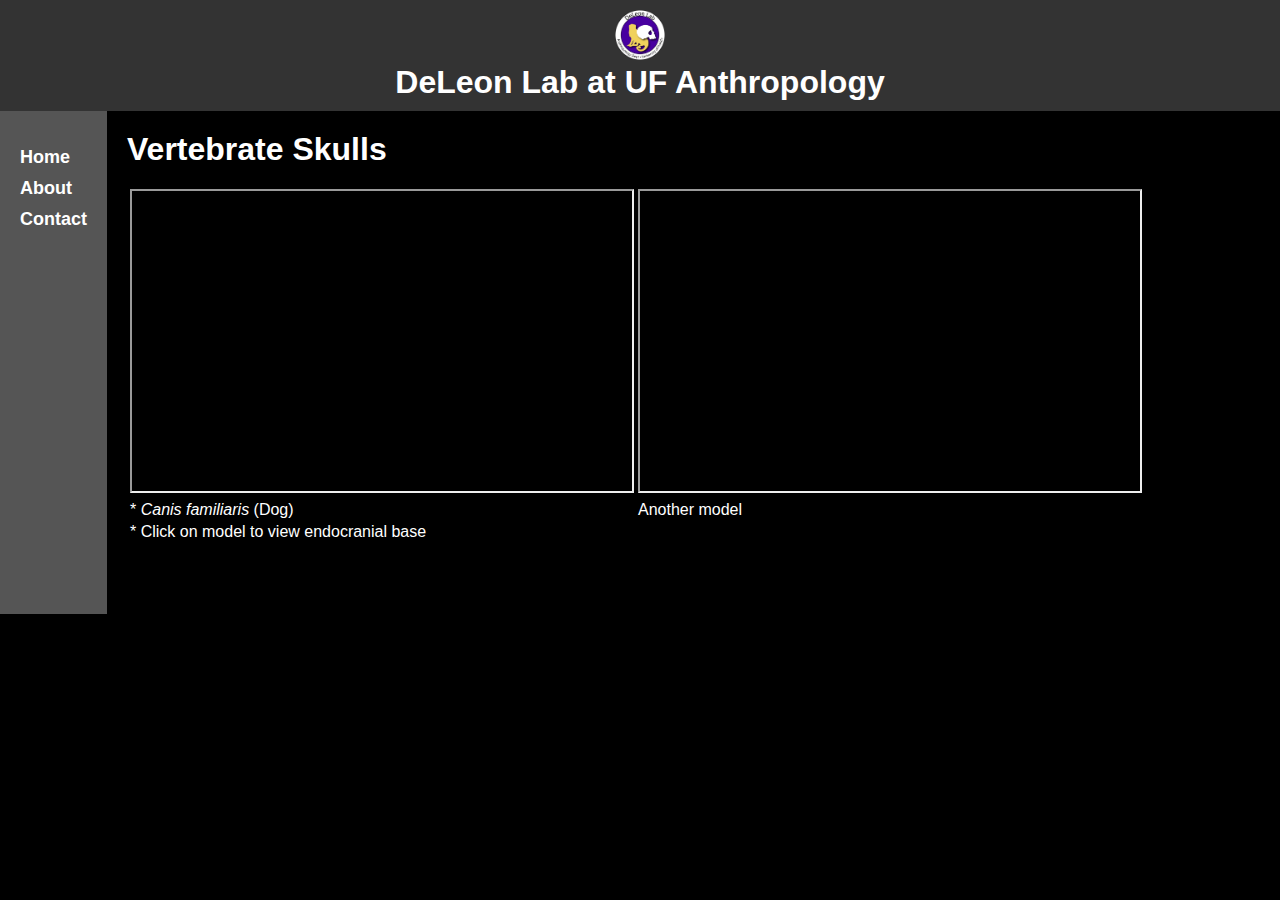
==== index.html @ 66c018fa "Update index.html" ====
<!DOCTYPE html>
<html lang="en">
<head>
    <meta charset="UTF-8">
    <meta name="viewport" content="width=device-width, initial-scale=1.0">
    <link rel="stylesheet" href="styles.css">
    <title>DeLeon Lab in UF Anthropology</title>
</head>
<body>
    <header>
        <div class="logo">
            <img src="DeLeonLab_logo w text.png" alt="DeLeon Lab Logo">
        </div>
        <h1>DeLeon Lab at UF Anthropology</h1>
    </header>

    <div class="container">
        <nav class="navigation">
            <ul>
                <li><a href="#">Home</a></li>
                <li><a href="#">About</a></li>
                <li><a href="#">Contact</a></li>
            </ul>
        </nav>

        <div class="main-content">
            <h1>Vertebrate Skulls</h1>
            &nbsp;

<!-- Models are housed in a table, with a row of two models and a row of two labels, repeated. -->
<!-- Adding new models requires adding iframes with new "id" attributes that call to names in script.js. -->
            
        <table border="0">
        <tr>
            <td><iframe class="sketchfab" id="api-frame-dog" width="500" height="300"></iframe></td>
            <td><iframe class="sketchfab" id="api-frame-other" width="500" height="300"></iframe></td>
        </tr>
        <tr>
            <td>* <i>Canis familiaris</i> (Dog)</td>
            <td>Another model</td>
        </tr>
        <tr>
            <td>* Click on model to view endocranial base</td>
        </tr>
        </table>
         <p>&nbsp;</p>
  
            <!-- Add more iframes or content as needed -->
        </div>
    </div>

    <script src="https://static.sketchfab.com/api/sketchfab-viewer-1.12.1.js"></script>
    <script src="script.js"></script>
</body>
</html>
---- styles.css ----
body {
    margin: 0;
    padding: 0;
    background-color: #000;
    color: #fff;
    font-family: Arial, sans-serif;
}

header {
    background-color: #333;
    padding: 10px;
    text-align: center;
}

.logo img {
    max-height: 50px;
    max-width: 100%;
}

h1 {
    margin: 0;
}

.container {
    display: flex;
}

.navigation {
    background-color: #555;
    padding: 20px;
}

.navigation ul {
    list-style: none;
    padding: 0;
}

.navigation li {
    margin-bottom: 10px;
}

.navigation a {
    text-decoration: none;
    color: #fff;
    font-weight: bold;
    font-size: 18px;
}

.main-content {
    padding: 20px;
}
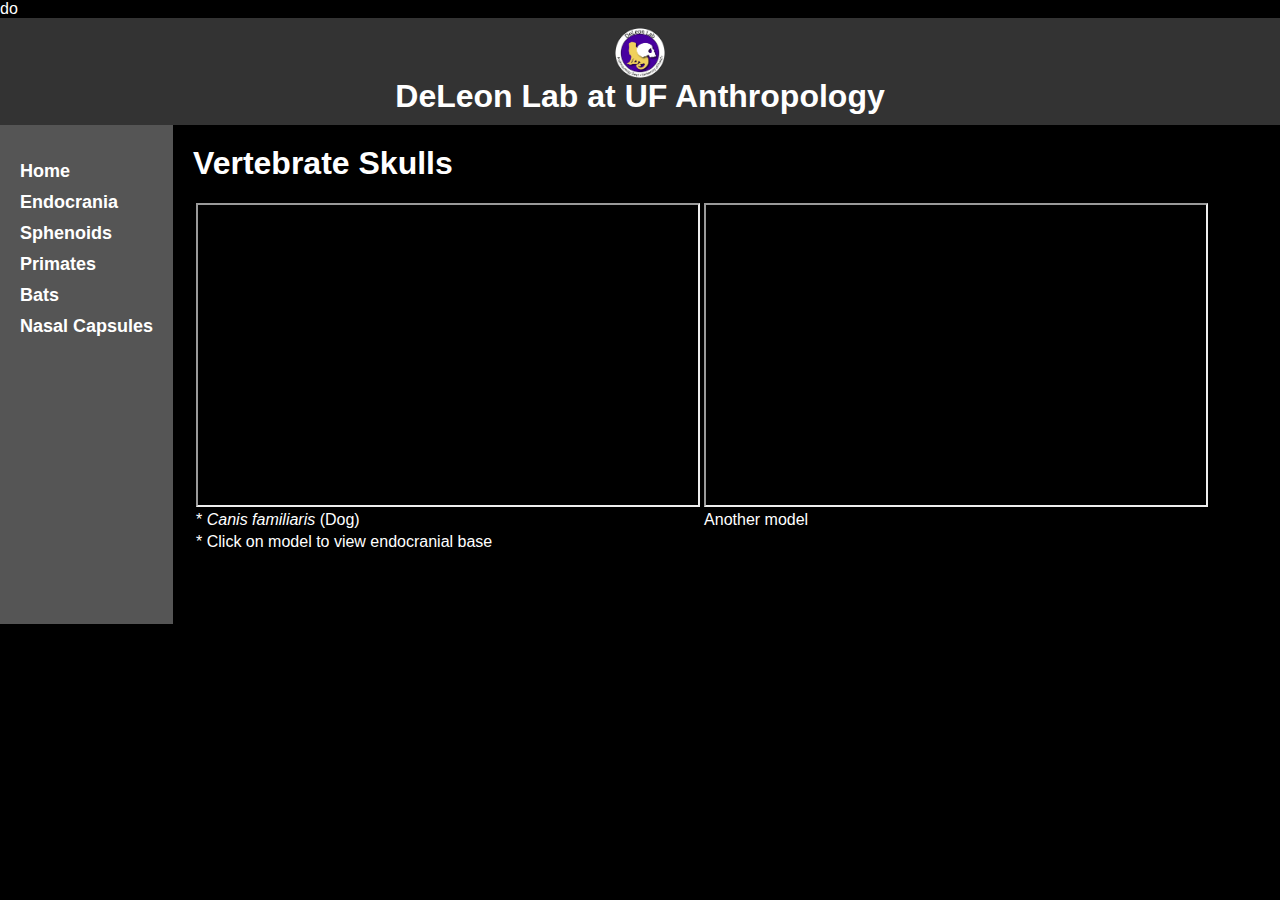
==== commit a65d9375: "Update index.html" ====
--- a/index.html
+++ b/index.html
@@ -1,4 +1,4 @@
-<!DOCTYPE html>
+do<!DOCTYPE html>
 <html lang="en">
 <head>
     <meta charset="UTF-8">
@@ -18,8 +18,11 @@
         <nav class="navigation">
             <ul>
                 <li><a href="#">Home</a></li>
-                <li><a href="#">About</a></li>
-                <li><a href="#">Contact</a></li>
+                <li><a href="#">Endocrania</a></li>
+                <li><a href="#">Sphenoids</a></li>
+                <li><a href="#">Primates</a></li>
+                <li><a href="#">Bats</a></li>
+                <li><a href="#">Nasal Capsules</a></li>
             </ul>
         </nav>
 
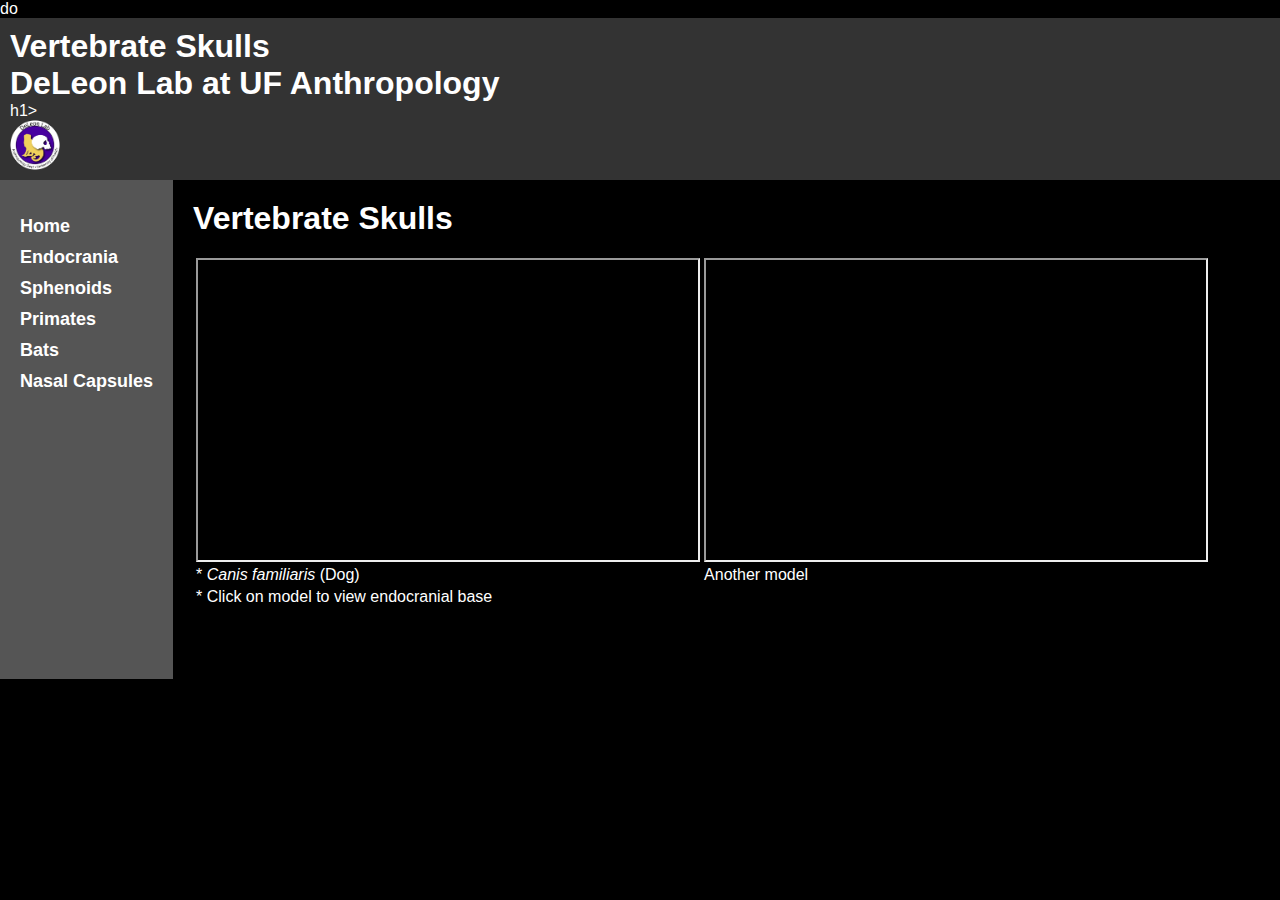
==== commit 0be01e90: "Update index.html" ====
--- a/index.html
+++ b/index.html
@@ -8,10 +8,11 @@
 </head>
 <body>
     <header>
+        <h1>Vertebrate Skulls</h1>
+        <h1 text-align: right>DeLeon Lab at UF Anthropology</h1>h1>
         <div class="logo">
             <img src="DeLeonLab_logo w text.png" alt="DeLeon Lab Logo">
         </div>
-        <h1>DeLeon Lab at UF Anthropology</h1>
     </header>
 
     <div class="container">
--- a/styles.css
+++ b/styles.css
@@ -9,7 +9,7 @@
 header {
     background-color: #333;
     padding: 10px;
-    text-align: center;
+    text-align: left;
 }
 
 .logo img {
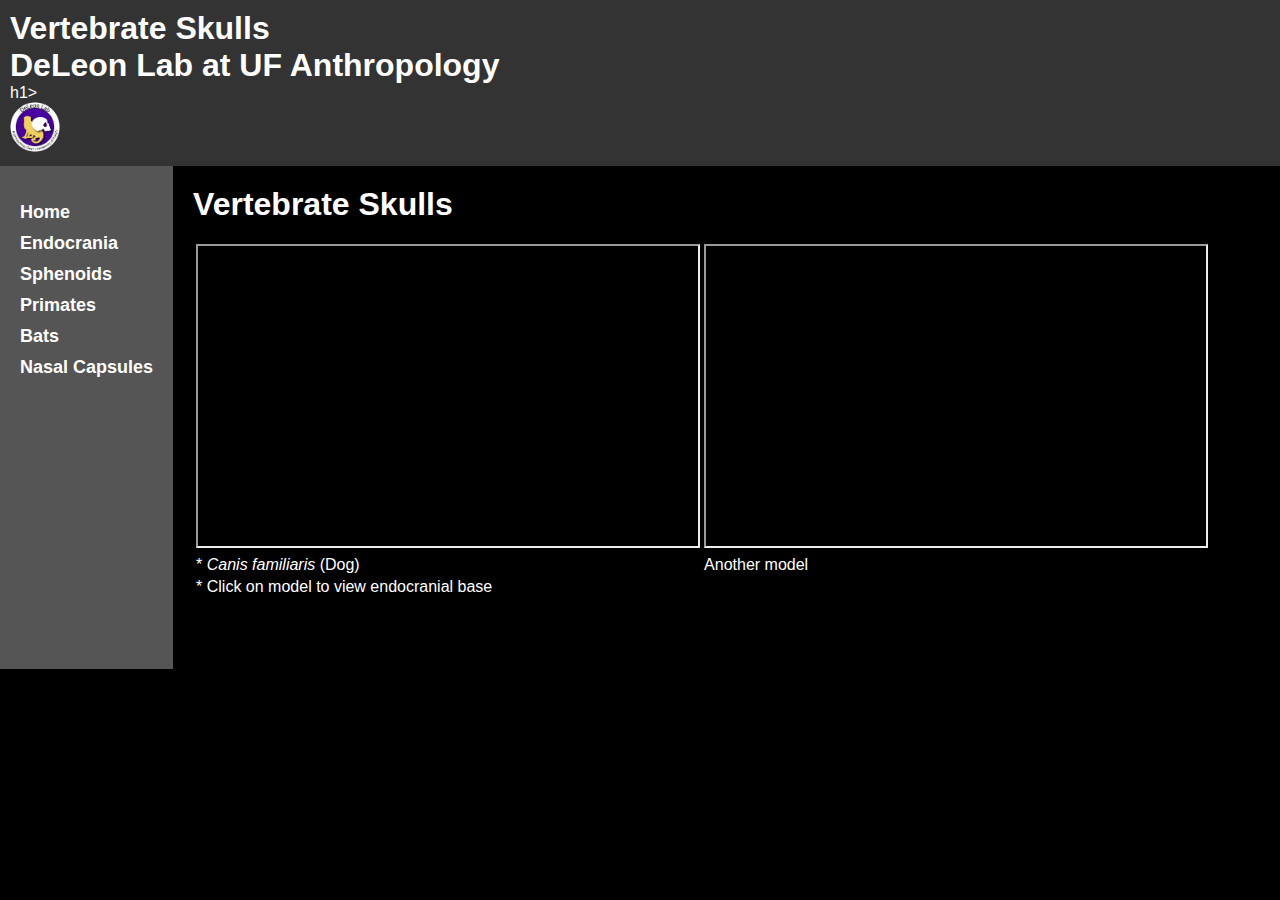
==== commit adcb3ee8: "Update index.html" ====
--- a/index.html
+++ b/index.html
@@ -1,4 +1,4 @@
-do<!DOCTYPE html>
+<!DOCTYPE html>
 <html lang="en">
 <head>
     <meta charset="UTF-8">
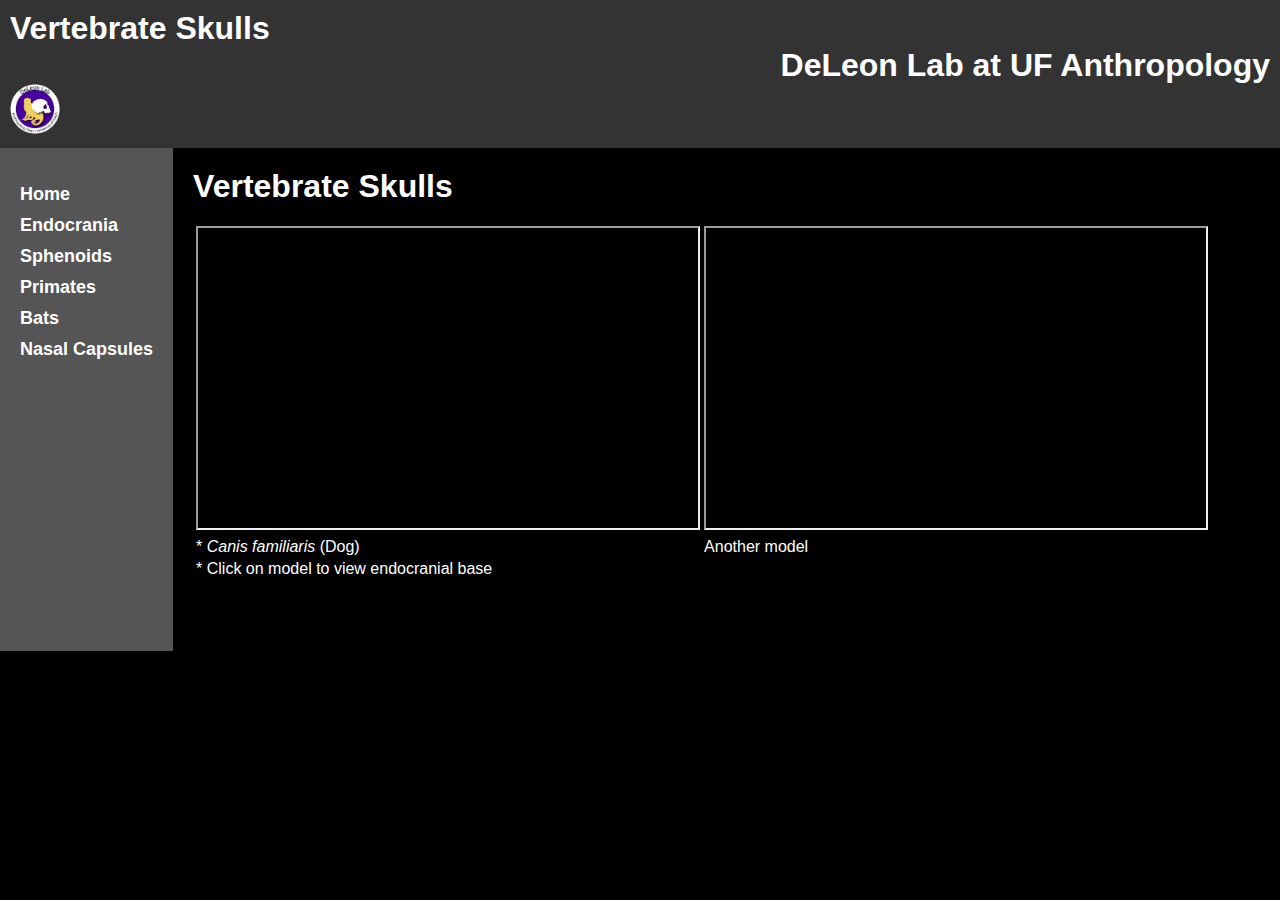
==== commit a41d36f4: "Update index.html" ====
--- a/index.html
+++ b/index.html
@@ -9,7 +9,7 @@
 <body>
     <header>
         <h1>Vertebrate Skulls</h1>
-        <h1 text-align: right>DeLeon Lab at UF Anthropology</h1>h1>
+        <h1 align="right">DeLeon Lab at UF Anthropology</h1>
         <div class="logo">
             <img src="DeLeonLab_logo w text.png" alt="DeLeon Lab Logo">
         </div>
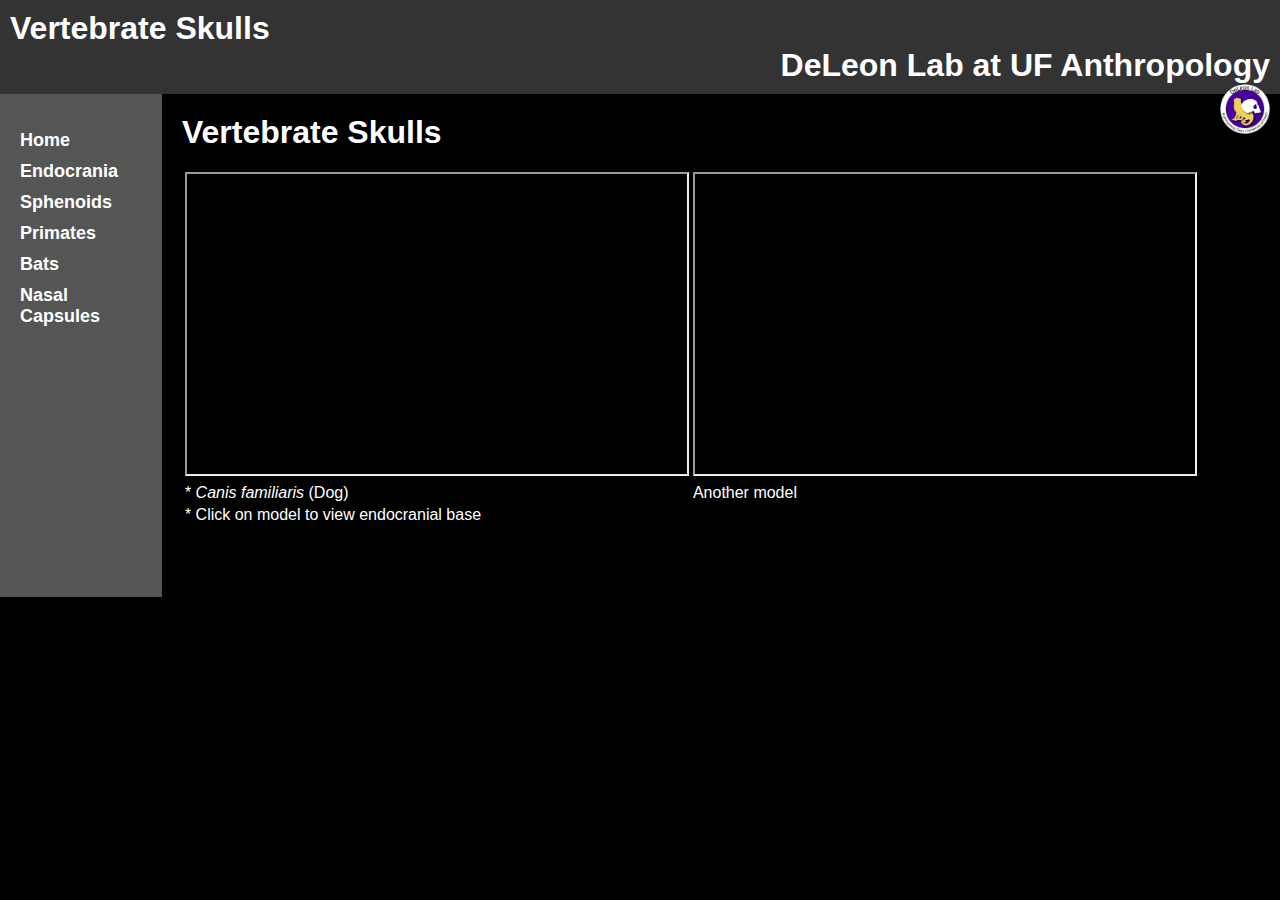
==== commit 927b68a0: "Update index.html" ====
--- a/index.html
+++ b/index.html
@@ -11,7 +11,7 @@
         <h1>Vertebrate Skulls</h1>
         <h1 align="right">DeLeon Lab at UF Anthropology</h1>
         <div class="logo">
-            <img src="DeLeonLab_logo w text.png" alt="DeLeon Lab Logo">
+            <img src="DeLeonLab_logo w text.png" align="right" alt="DeLeon Lab Logo">
         </div>
     </header>
 
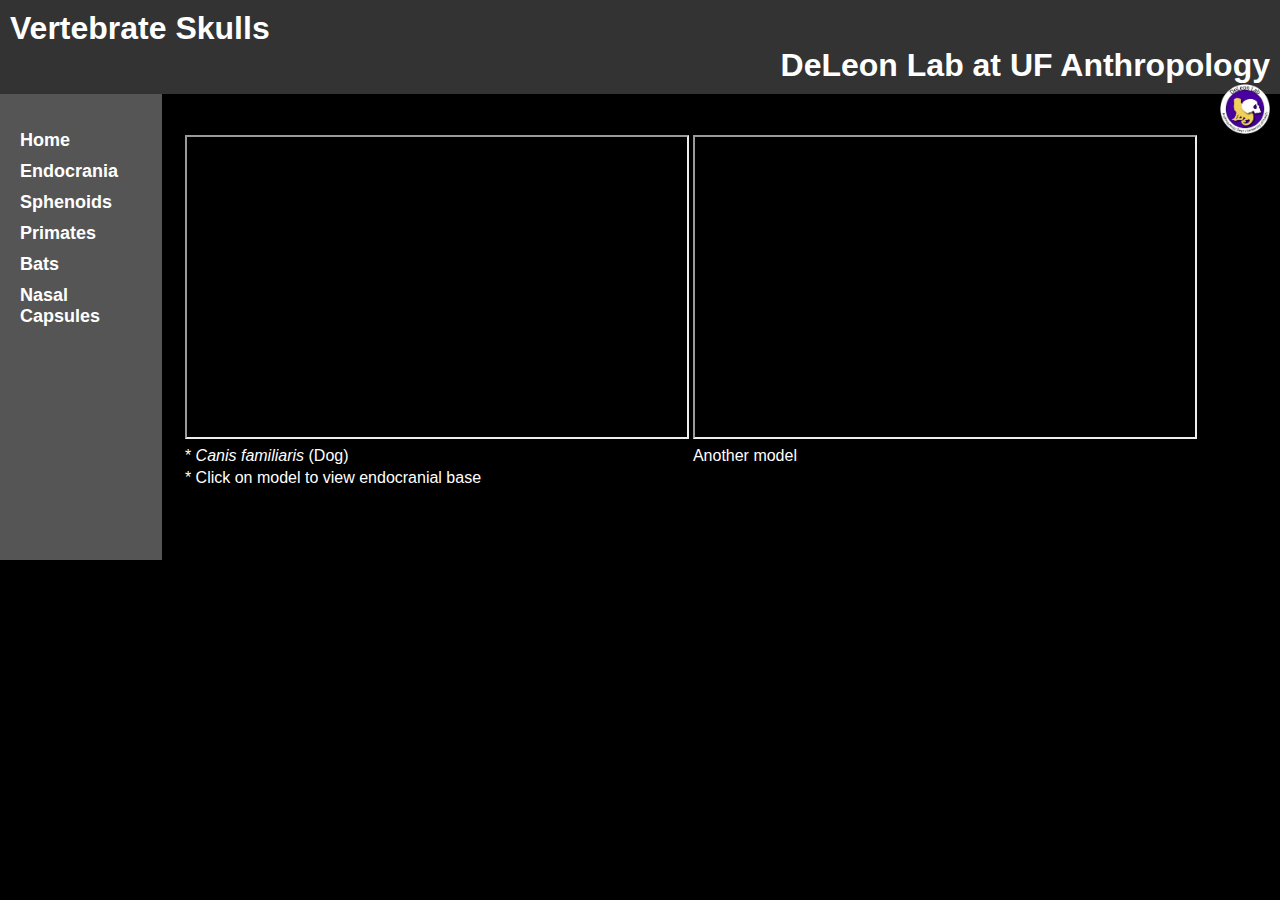
==== commit 8e1c83d8: "Update index.html" ====
--- a/index.html
+++ b/index.html
@@ -28,7 +28,6 @@
         </nav>
 
         <div class="main-content">
-            <h1>Vertebrate Skulls</h1>
             &nbsp;
 
 <!-- Models are housed in a table, with a row of two models and a row of two labels, repeated. -->
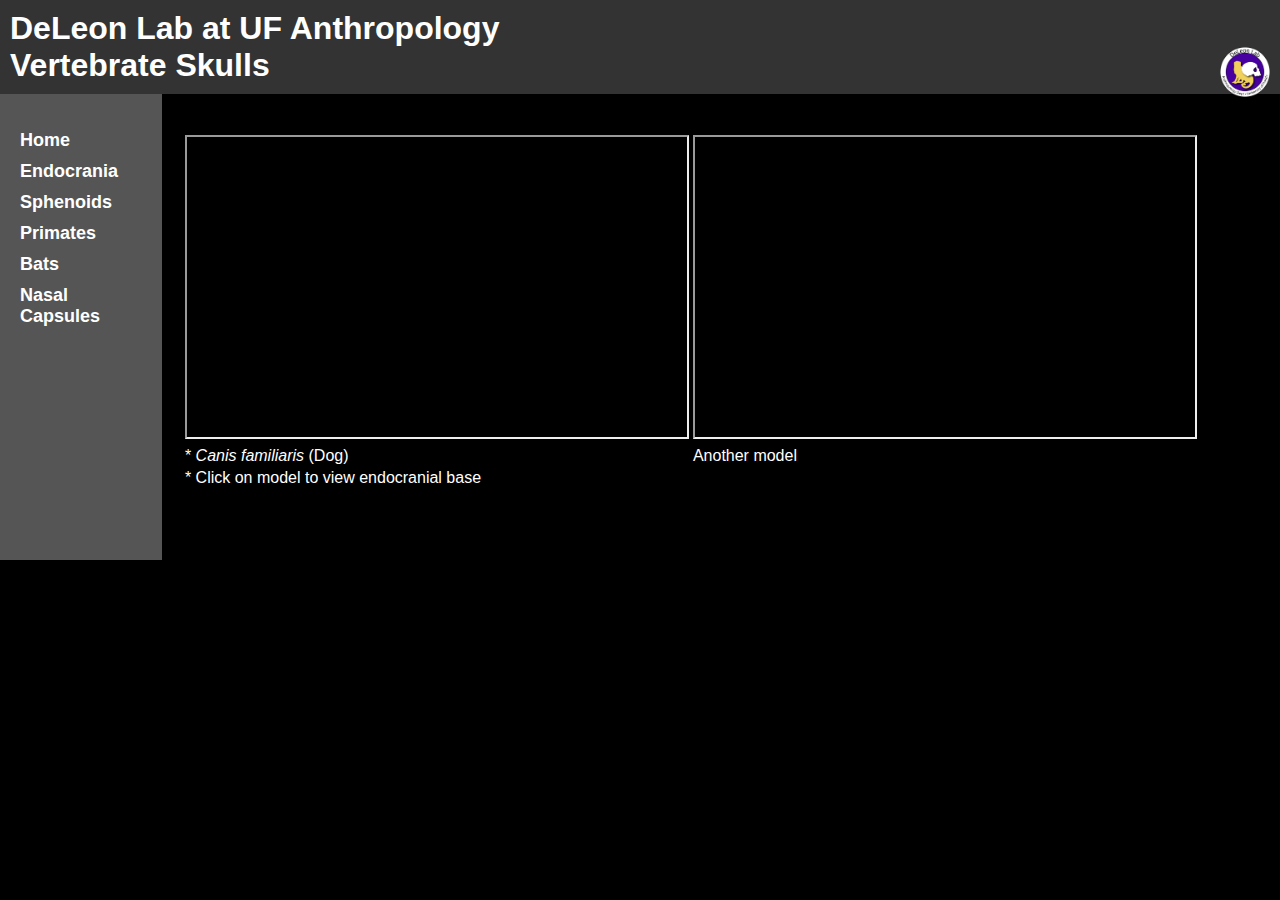
==== commit 7191ca97: "Update index.html" ====
--- a/index.html
+++ b/index.html
@@ -8,11 +8,11 @@
 </head>
 <body>
     <header>
-        <h1>Vertebrate Skulls</h1>
-        <h1 align="right">DeLeon Lab at UF Anthropology</h1>
+        <h1>DeLeon Lab at UF Anthropology
         <div class="logo">
             <img src="DeLeonLab_logo w text.png" align="right" alt="DeLeon Lab Logo">
-        </div>
+        </div></h1>
+        <h1>Vertebrate Skulls</h1>
     </header>
 
     <div class="container">
